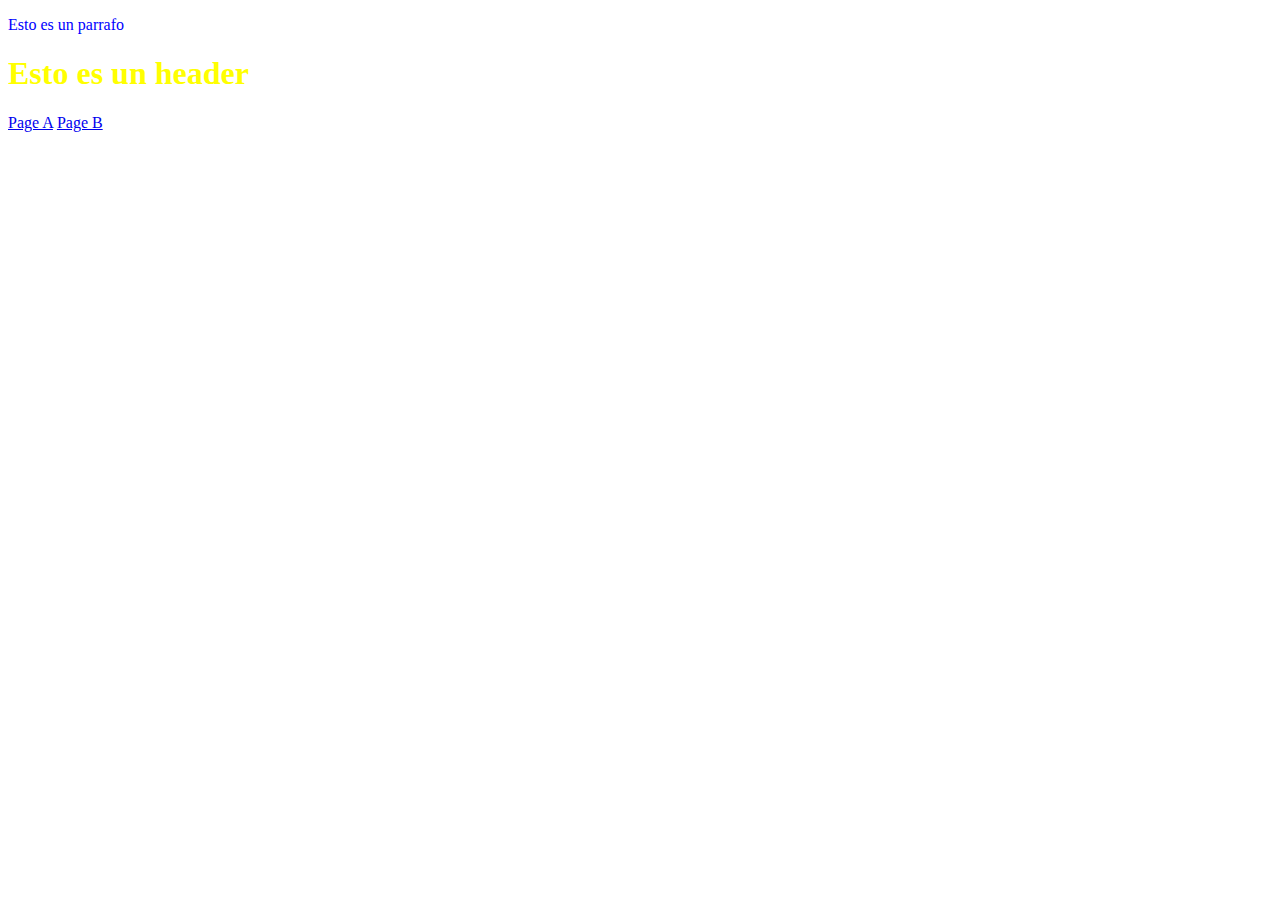
==== index.html @ 3712f7c3 "Navbar added to index" ====
<!DOCTYPE html>
<html lang="en">
<head>
    <meta charset="UTF-8">
    <meta name="viewport" content="width=device-width, initial-scale=1.0">
    <title>INICIO P01</title>
    <link rel="stylesheet" href="styles/style.css">
</head>
<body>
	 <p>Esto es un parrafo</p>
   	 <h1>Esto es un header</h1>
     <nav>
        <a href="page_a.html">Page A</a>
        <a href="page_b.html">Page B</a>
     </nav>
</body>
</html>
---- styles/style.css ----
h1 { 
    color: yellow; 
} 

p { 
    color:blue; 
}

table {
    background-color: lightblue;
}
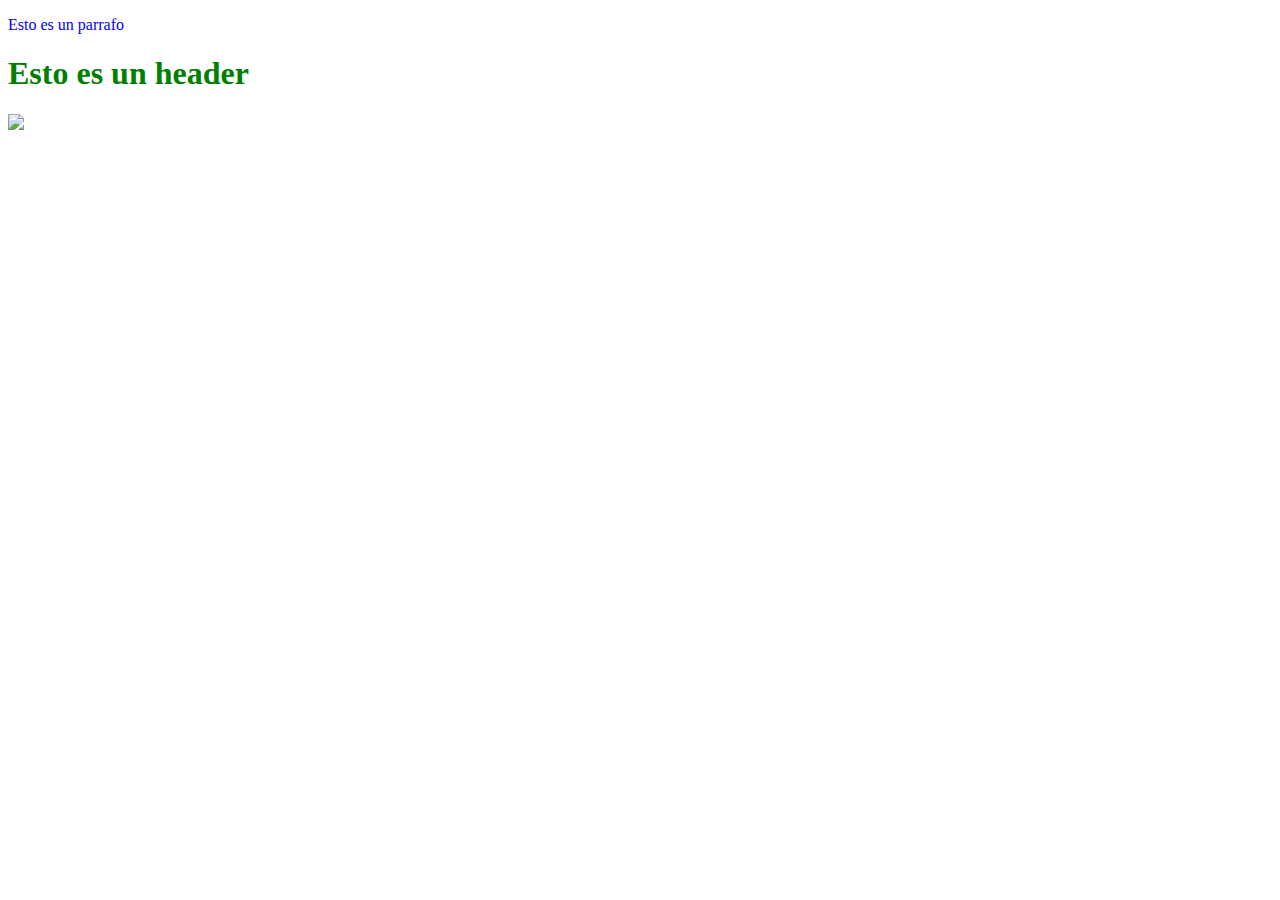
==== commit b5a957d8: "Added an image at index.html" ====
--- a/index.html
+++ b/index.html
@@ -9,9 +9,6 @@
 <body>
 	 <p>Esto es un parrafo</p>
    	 <h1>Esto es un header</h1>
-     <nav>
-        <a href="page_a.html">Page A</a>
-        <a href="page_b.html">Page B</a>
-     </nav>
+    <img src="https://insomniac.games/wp-content/uploads/2018/09/Spider-Man_PS4_Selfie_Photo_Mode_LEGAL.jpg">
 </body>
 </html>
--- a/styles/style.css
+++ b/styles/style.css
@@ -1,11 +1,7 @@
 h1 { 
-    color: yellow; 
+    color: green; 
 } 
 
 p { 
     color:blue; 
-}
-
-table {
-    background-color: lightblue;
 }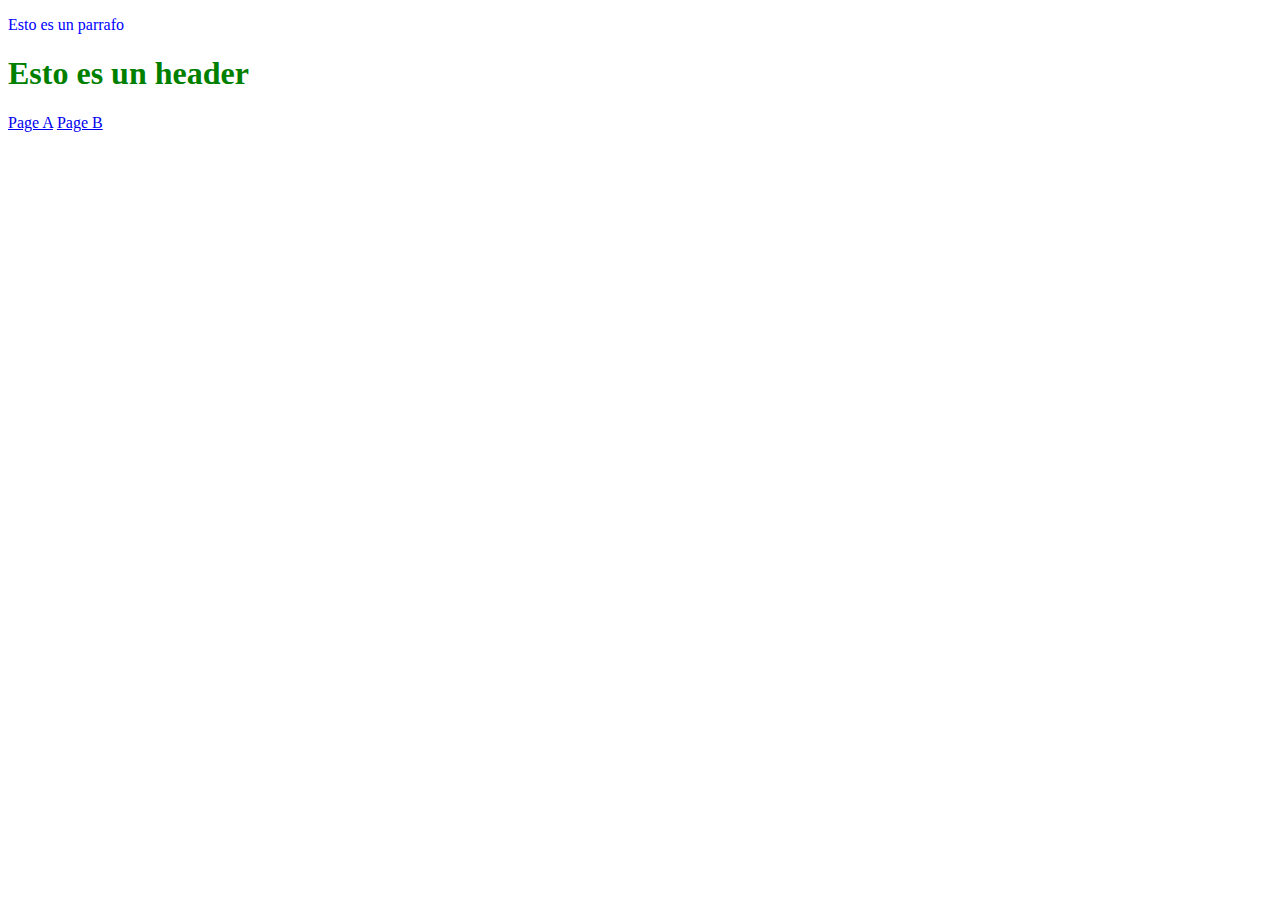
==== commit 8fc58e66: "Merge remote-tracking branch 'origin/feature_1'" ====
--- a/index.html
+++ b/index.html
@@ -9,6 +9,9 @@
 <body>
 	 <p>Esto es un parrafo</p>
    	 <h1>Esto es un header</h1>
-    <img src="https://insomniac.games/wp-content/uploads/2018/09/Spider-Man_PS4_Selfie_Photo_Mode_LEGAL.jpg">
+     <nav>
+        <a href="page_a.html">Page A</a>
+        <a href="page_b.html">Page B</a>
+     </nav>
 </body>
 </html>
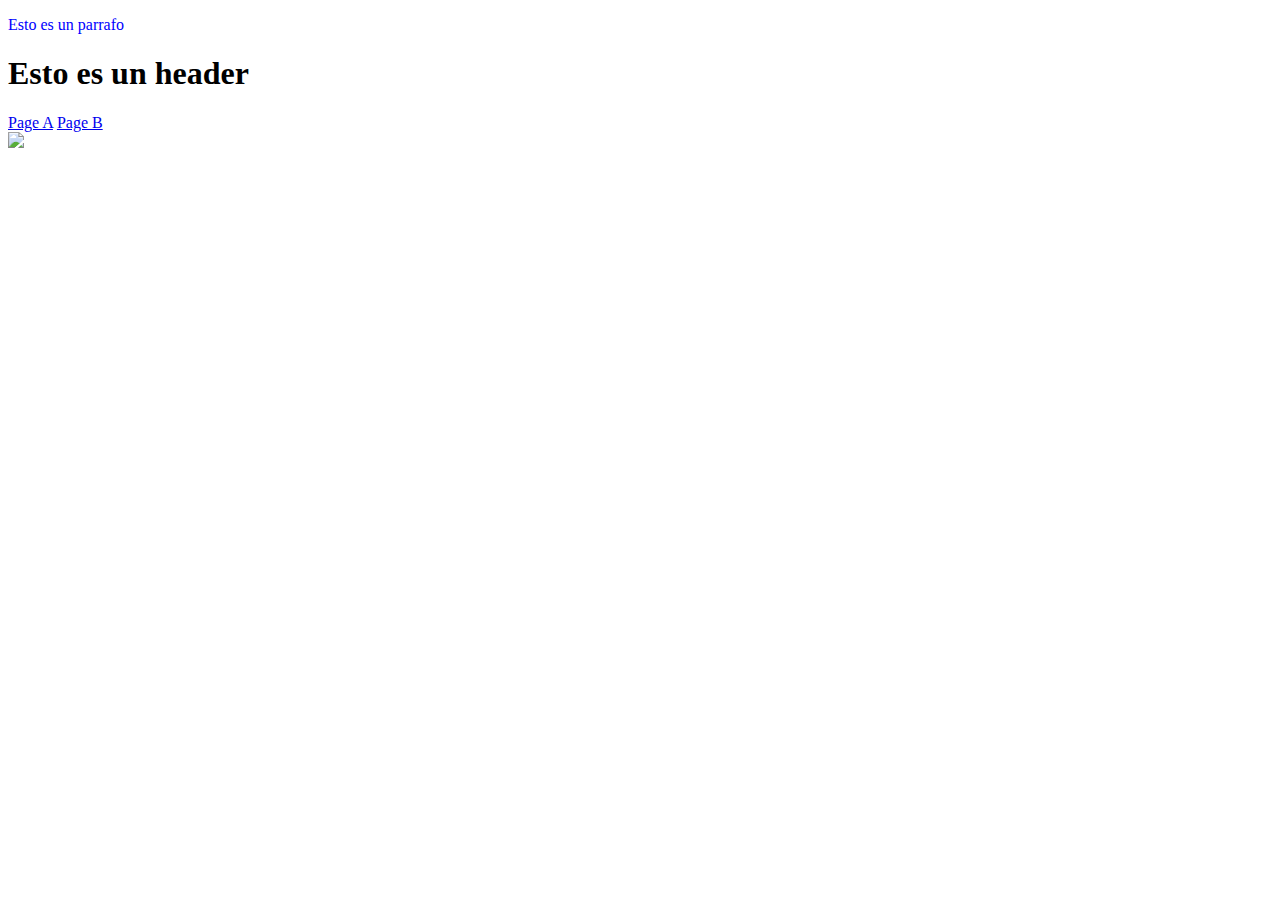
==== commit 5005a379: "Merge remote-tracking branch 'origin/feature_2'" ====
--- a/index.html
+++ b/index.html
@@ -13,5 +13,6 @@
         <a href="page_a.html">Page A</a>
         <a href="page_b.html">Page B</a>
      </nav>
+    <img src="https://insomniac.games/wp-content/uploads/2018/09/Spider-Man_PS4_Selfie_Photo_Mode_LEGAL.jpg">
 </body>
 </html>
--- a/styles/style.css
+++ b/styles/style.css
@@ -1,7 +1,15 @@
 h1 { 
+<<<<<<< HEAD
     color: green; 
+=======
+    color: yellow; 
+>>>>>>> origin/feature_2
 } 
 
 p { 
     color:blue; 
+}
+
+table {
+    background-color: lightblue;
 }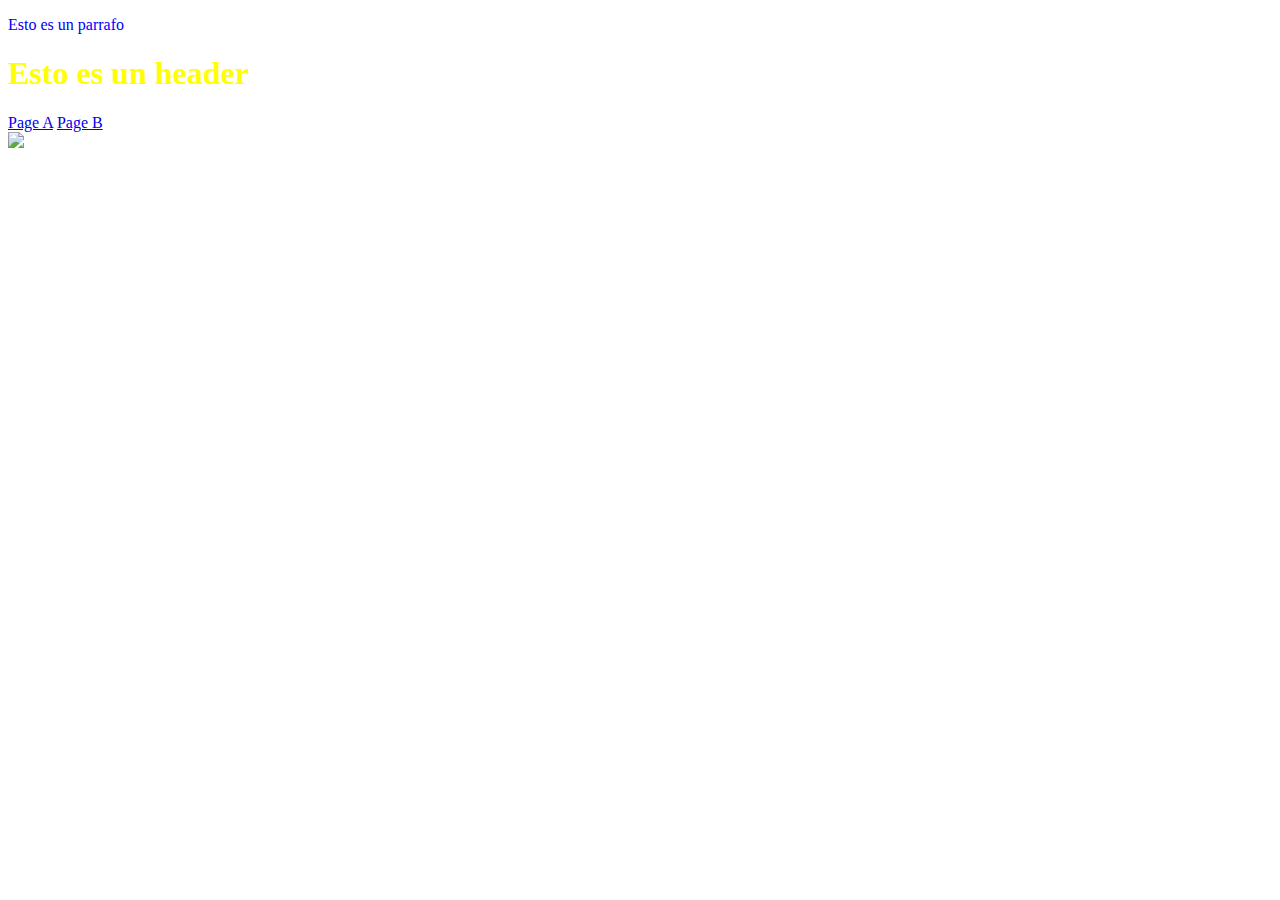
==== commit 70a6d8bd: "Añadiendo script.js a index.html" ====
--- a/index.html
+++ b/index.html
@@ -14,5 +14,7 @@
         <a href="page_b.html">Page B</a>
      </nav>
     <img src="https://insomniac.games/wp-content/uploads/2018/09/Spider-Man_PS4_Selfie_Photo_Mode_LEGAL.jpg">
+    <script src="scripts/script.js"></script>
+
 </body>
 </html>
--- a/styles/style.css
+++ b/styles/style.css
@@ -1,9 +1,5 @@
 h1 { 
-<<<<<<< HEAD
-    color: green; 
-=======
     color: yellow; 
->>>>>>> origin/feature_2
 } 
 
 p { 
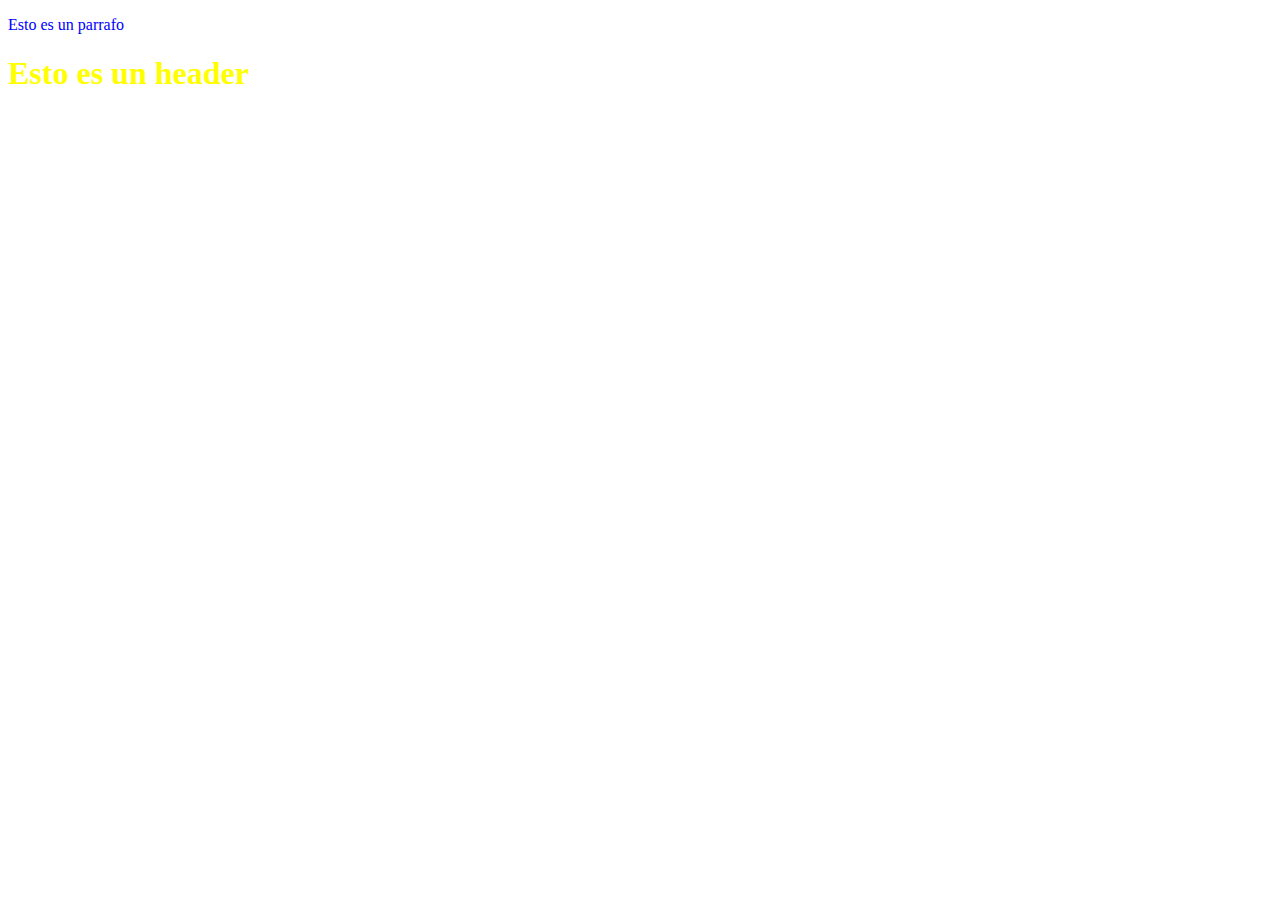
==== commit a675acaa: "Eliminando navbar de index.html" ====
--- a/index.html
+++ b/index.html
@@ -9,12 +9,5 @@
 <body>
 	 <p>Esto es un parrafo</p>
    	 <h1>Esto es un header</h1>
-     <nav>
-        <a href="page_a.html">Page A</a>
-        <a href="page_b.html">Page B</a>
-     </nav>
-    <img src="https://insomniac.games/wp-content/uploads/2018/09/Spider-Man_PS4_Selfie_Photo_Mode_LEGAL.jpg">
-    <script src="scripts/script.js"></script>
-
 </body>
 </html>
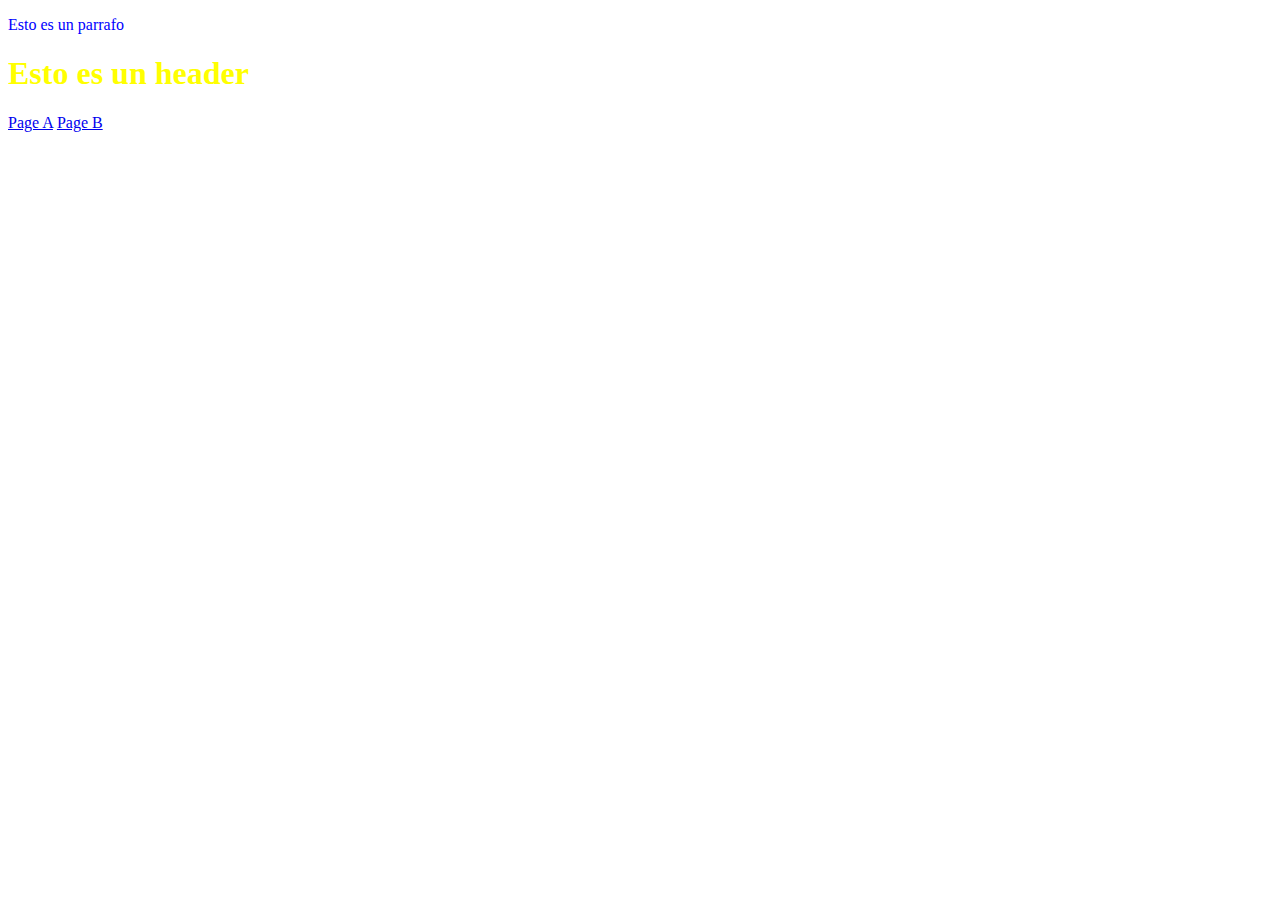
==== commit c8833f77: "Revert del navbar" ====
--- a/index.html
+++ b/index.html
@@ -9,5 +9,9 @@
 <body>
 	 <p>Esto es un parrafo</p>
    	 <h1>Esto es un header</h1>
+     <nav>
+        <a href="page_a.html">Page A</a>
+        <a href="page_b.html">Page B</a>
+     </nav>
 </body>
 </html>
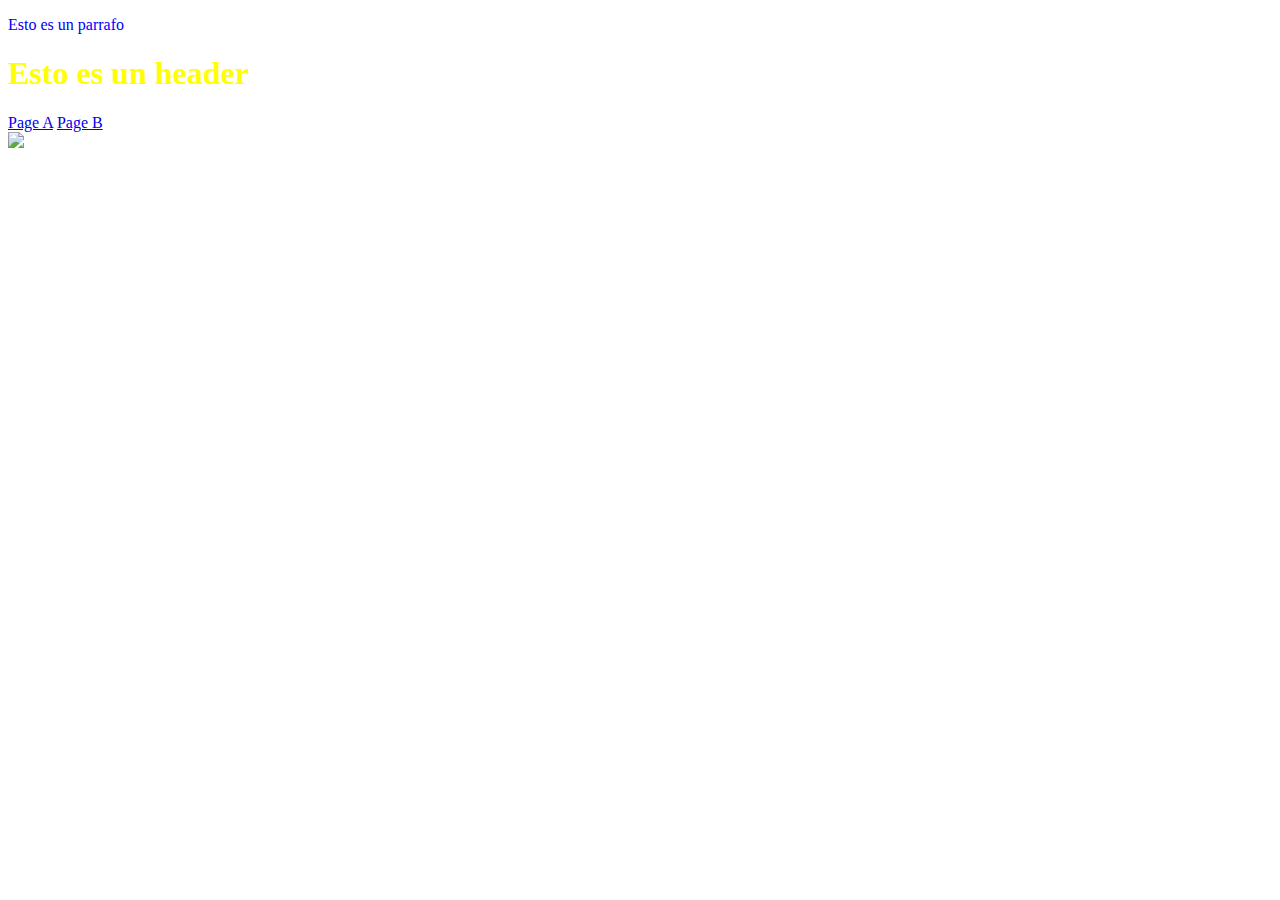
==== commit edaed80f: "Merge branch 'main' into feature_1" ====
--- a/index.html
+++ b/index.html
@@ -13,5 +13,8 @@
         <a href="page_a.html">Page A</a>
         <a href="page_b.html">Page B</a>
      </nav>
+    <img src="https://insomniac.games/wp-content/uploads/2018/09/Spider-Man_PS4_Selfie_Photo_Mode_LEGAL.jpg">
+    <script src="scripts/script.js"></script>
+
 </body>
 </html>
